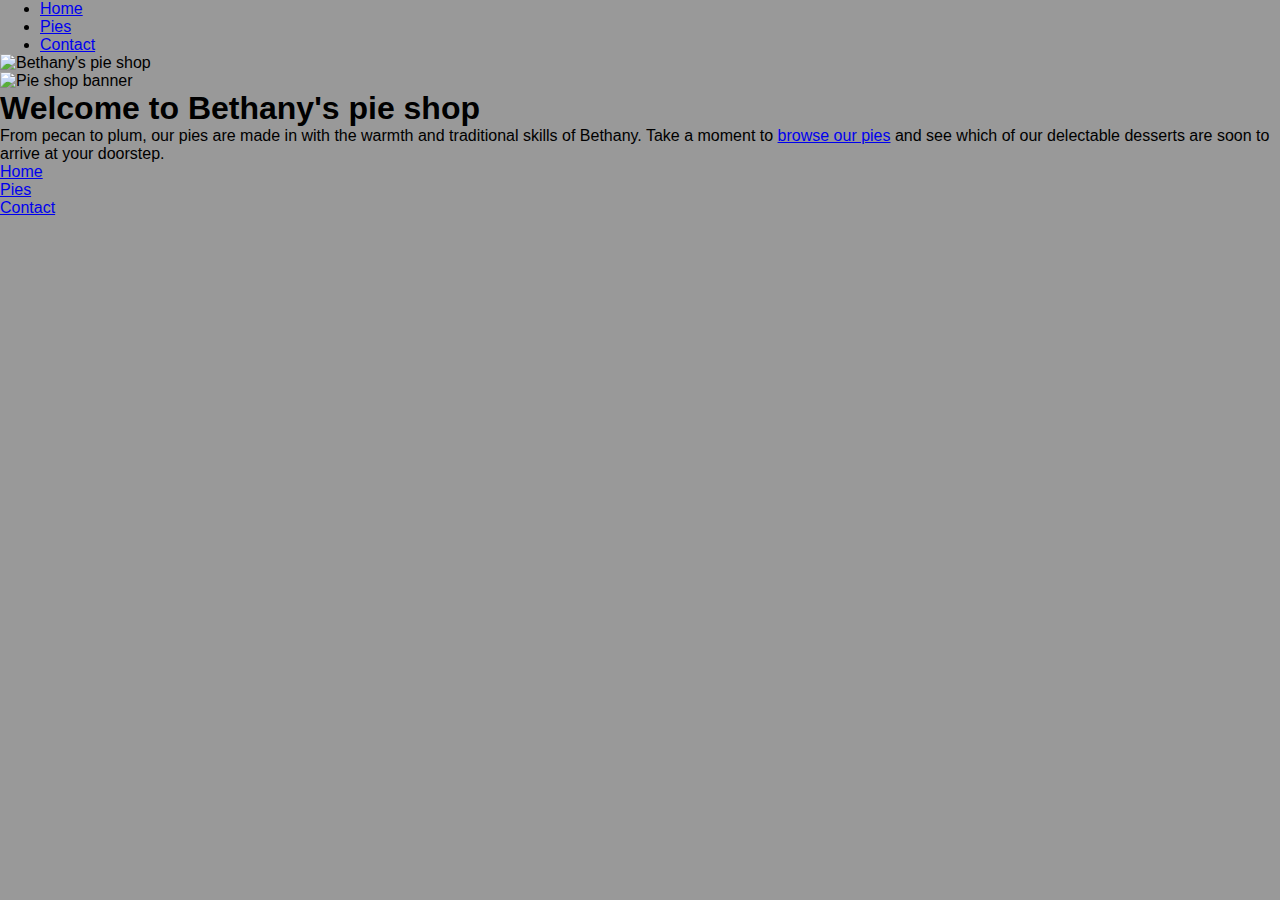
==== index.html @ 905f53c8 "base css rules" ====
<!DOCTYPE html>
<html lang="en">
  <head>
    <meta charset="UTF-8" />
    <meta name="viewport" content="width=device-width, initial-scale=1.0" />
    <link rel="stylesheet" href="styles.css" />
    <title>Document</title>
  </head>
  <body>
    <header>
      <nav>
        <ul>
          <li><a href="/">Home</a></li>
          <li><a href="pies.html">Pies</a></li>
          <li><a href="contact.html">Contact</a></li>
        </ul>
      </nav>
    </header>
    <main>
      <aside>
        <img src="images/logo.png" alt="Bethany's pie shop" />
      </aside>
      <article>
        <img src="images/banner.png" alt="Pie shop banner" class="banner" />
        <h1>Welcome to Bethany's pie shop</h1>
        <p class="sub-title">
          From pecan to plum, our pies are made in with the warmth and
          traditional skills of Bethany. Take a moment to
          <a href="pies.html">browse our pies</a>
          and see which of our delectable desserts are soon to arrive at your
          doorstep.
        </p>
      </article>
    </main>
    <!-- I have no idea why pages repeat links over and over -->
    <footer>
        <li><a href="/">Home</a></li>
        <li><a href="pies.html">Pies</a></li>
        <li><a href="contact.html">Contact</a></li>
    </footer>
  </body>
</html>
---- styles.css ----
/* resets */
* {
  margin: 0;
}

html,
body {
  height: 100%;
}

/* base styles */
body {
  font-family: Arial, Helvetica, sans-serif;
  background-color: #999;
}

p {
  margin: 0.5em, 0, 0.5em, 0;
}
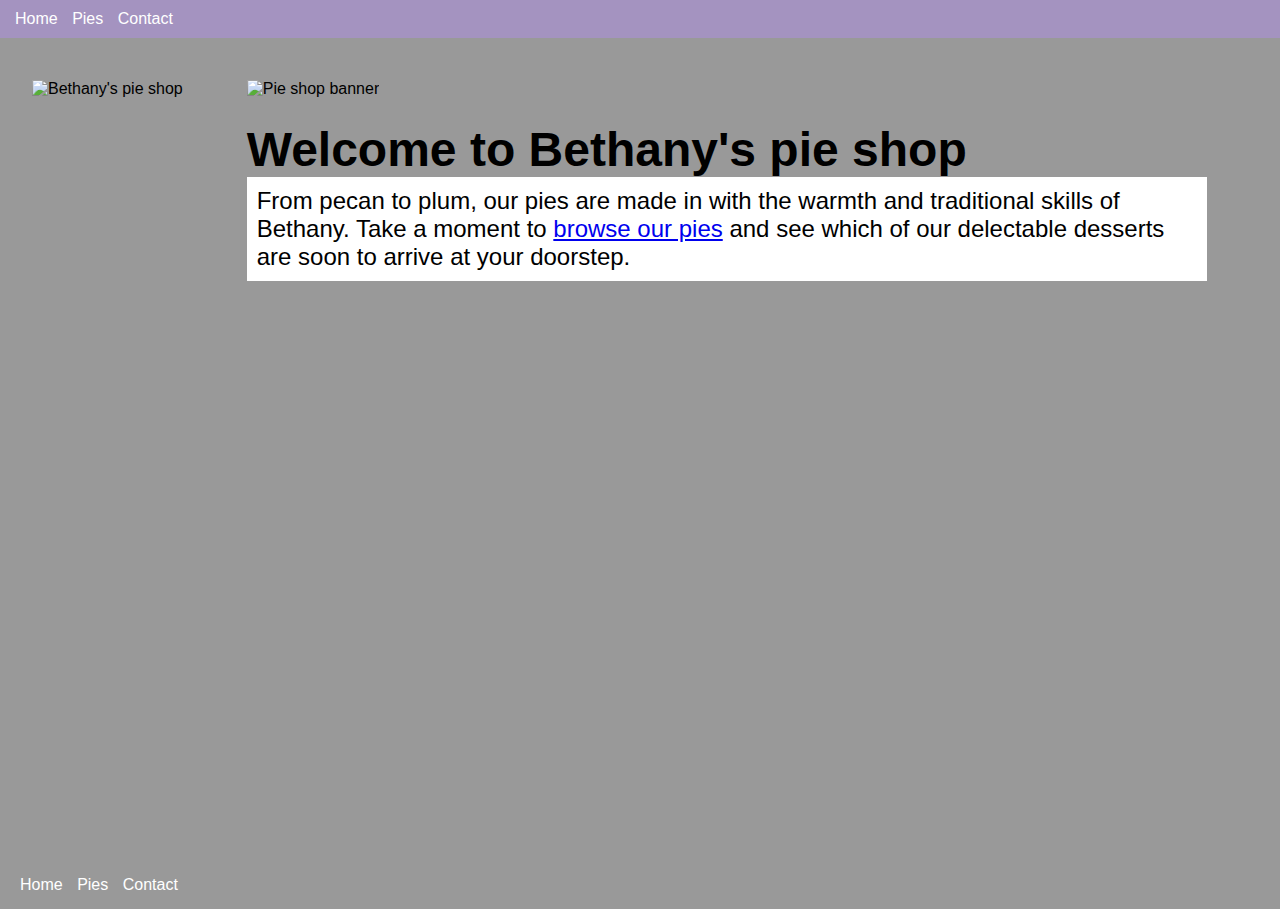
==== commit b150cb35: "home page styles" ====
--- a/index.html
+++ b/index.html
@@ -4,6 +4,7 @@
     <meta charset="UTF-8" />
     <meta name="viewport" content="width=device-width, initial-scale=1.0" />
     <link rel="stylesheet" href="styles.css" />
+    <link rel="stylesheet" href="index.css" />
     <title>Document</title>
   </head>
   <body>
@@ -32,11 +33,15 @@
         </p>
       </article>
     </main>
-    <!-- I have no idea why pages repeat links over and over -->
+    <!-- I have no idea why pages repeat links over and over. Also, pretty sure you're not supposed to have multiple navs -->
     <footer>
-        <li><a href="/">Home</a></li>
-        <li><a href="pies.html">Pies</a></li>
-        <li><a href="contact.html">Contact</a></li>
+      <nav>
+        <ul>
+          <li><a href="/">Home</a></li>
+          <li><a href="pies.html">Pies</a></li>
+          <li><a href="contact.html">Contact</a></li>
+        </ul>
+      </nav>
     </footer>
   </body>
 </html>
--- a/styles.css
+++ b/styles.css
@@ -14,6 +14,69 @@
   background-color: #999;
 }
 
+/* top and bottom margins */
 p {
   margin: 0.5em, 0, 0.5em, 0;
 }
+
+header {
+  display: block;
+  position: fixed;
+  top: 0;
+  left: 0;
+  width: 100%;
+  background-color: #a493c0;
+  padding: 10px;
+}
+
+nav a:visited,
+nav a:link {
+  color: #fff;
+  text-decoration: none;
+}
+
+nav > ul {
+  display: inline; /* layout bar horizontally */
+  padding: 0;
+}
+
+nav > ul > li {
+  display: inline-block; /* stack but customize width */
+  list-style: none;
+  margin: 0 5px 0 5px;
+}
+
+main {
+  background-image: url("images/background.png");
+  /* Allow header and footer to clear the body */
+  padding-top: 3em;
+  padding-bottom: 3em;
+  min-height: 85%;
+}
+
+footer {
+  padding: 15px; /* I have no idea why he keeps mixing pixels and ems */
+}
+
+aside,
+article {
+  padding: 2em;
+}
+
+aside {
+  text-align: center; /* it aligns content, not just text */
+}
+
+article {
+  width: 75%;
+}
+
+/* for medium to large screens */
+@media only screen and (min-width: 768px) {
+  main {
+    display: flex;
+  }
+  aside {
+    margin: left;
+  }
+}
--- a/index.css
+++ b/index.css
@@ -0,0 +1,15 @@
+/* like hell I'm using the style element */
+h1 {
+  font-size: 3em;
+  margin-top: 0.5em;
+}
+
+.banner {
+  width: 100%;
+}
+
+.sub-title {
+    background-color: white;
+    font-size: 1.5em;
+    padding: 10px;
+}
